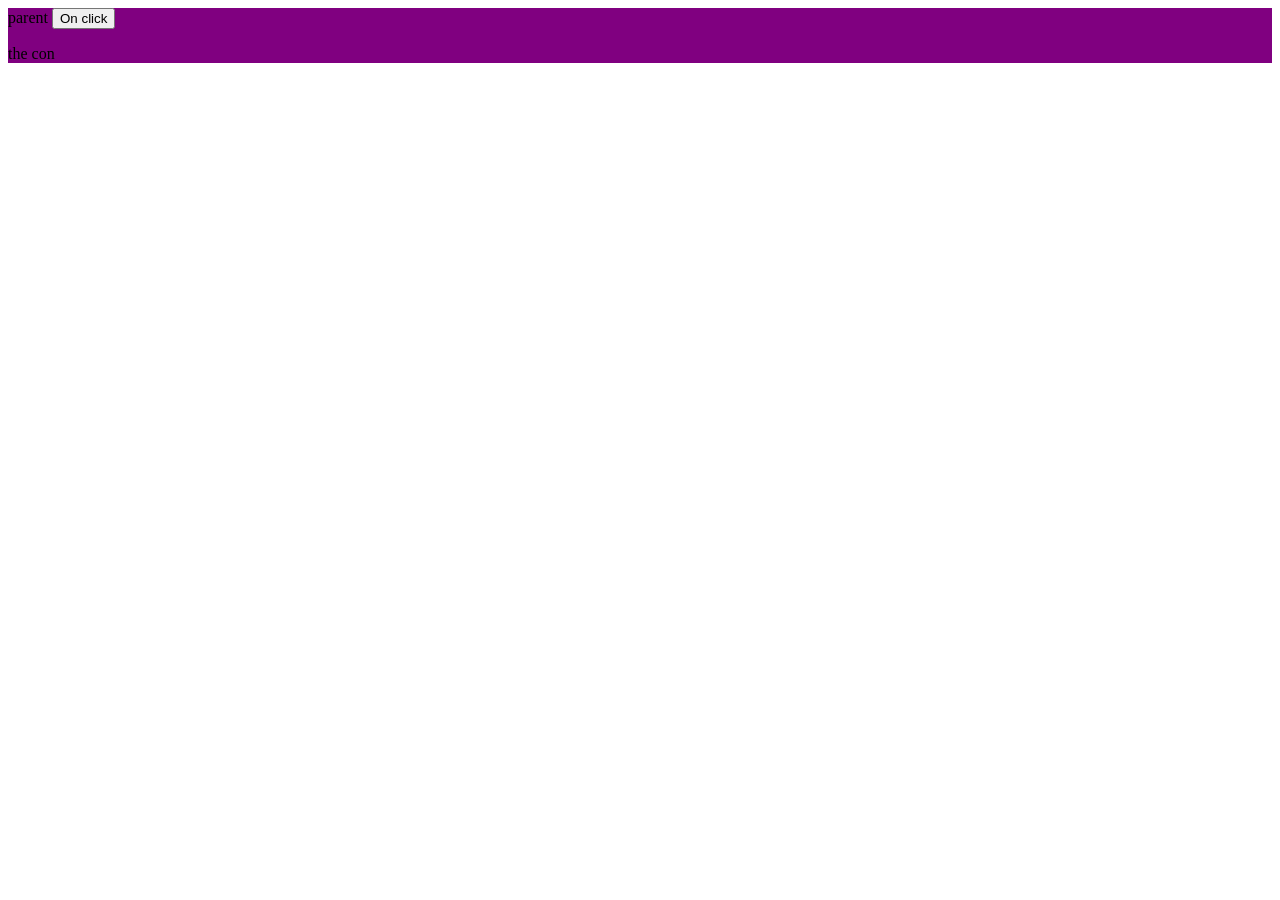
==== js-ss4/index.html @ 4149b5c6 "js-ss4" ====
<!DOCTYPE html>
<html lang="en">
<head>
    <meta charset="UTF-8">
    <meta name="viewport" content="width=device-width, initial-scale=1.0">
    <title>Document</title>
</head>
<body>
    
    <div class="parent-btn" style="background: purple;">
        parent
        <button id="btn">On click</button>

        <p>the con </p>
    </div>

    <script src="./script.js"></script>
</body>
</html>
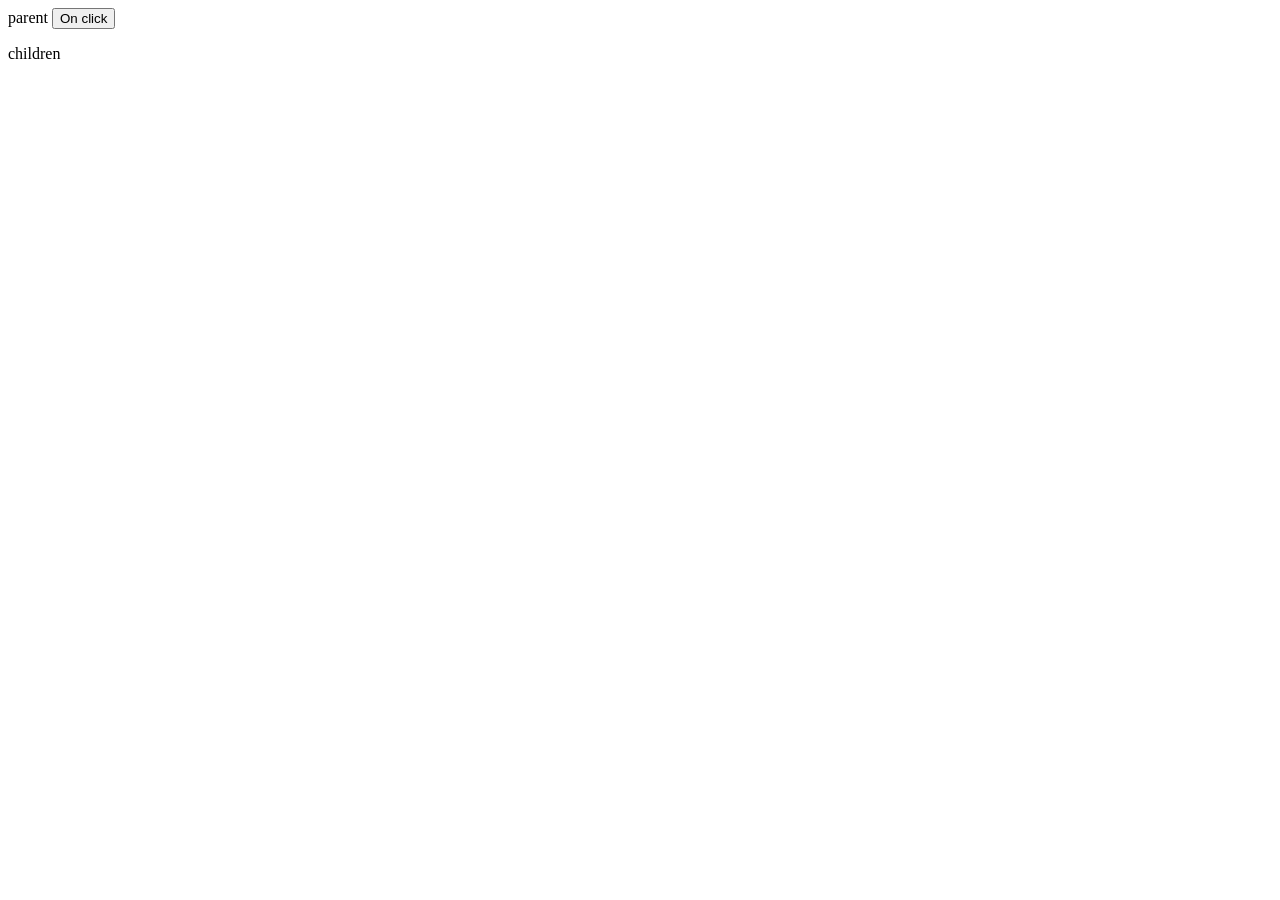
==== commit c85bef4a: "ss4" ====
--- a/js-ss4/index.html
+++ b/js-ss4/index.html
@@ -4,16 +4,17 @@
     <meta charset="UTF-8">
     <meta name="viewport" content="width=device-width, initial-scale=1.0">
     <title>Document</title>
+    <link rel="stylesheet" href="style.css">
 </head>
 <body>
     
-    <div class="parent-btn" style="background: purple;">
+    <div class="parent-btn">
         parent
         <button id="btn">On click</button>
 
-        <p>the con </p>
+        <p class="p-text" id="root">children </p>
     </div>
-
+<div class="check "></div>
     <script src="./script.js"></script>
 </body>
 </html>
--- a/js-ss4/style.css
+++ b/js-ss4/style.css
@@ -0,0 +1,21 @@
+.red{
+    background-color: red;
+}
+
+.none{
+    display: none;
+}
+
+.block{
+    display: block;
+}
+
+.test{
+    width: 100px;
+    height: 100px;
+    background-color: red;
+}
+
+.boxshaw{
+    box-shadow: 0;
+}
